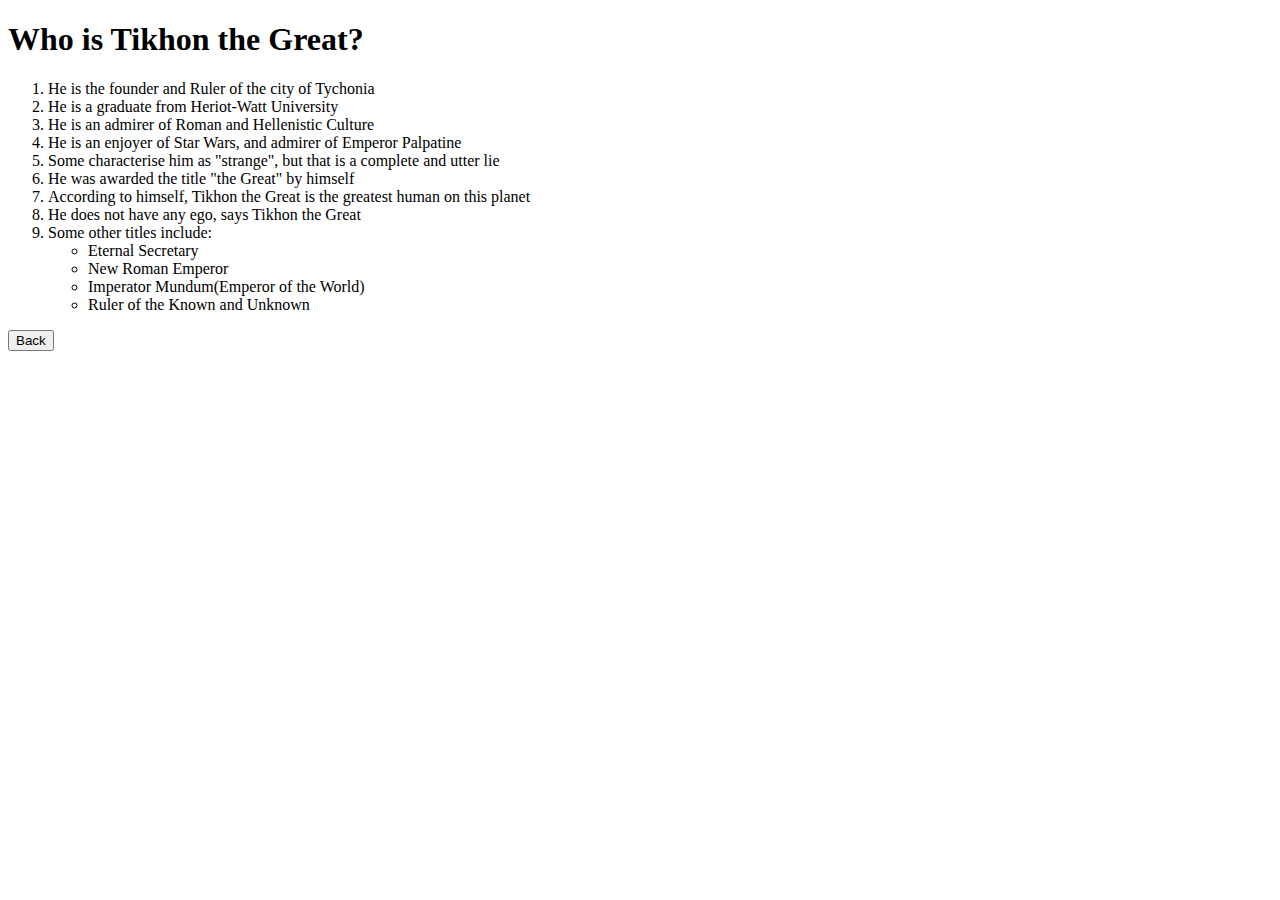
==== pages/tikhon.html @ e1d13ed9 "Changes:" ====
<!DOCTYPE HTML>
<html>
	<script>
		function backToMenu() {
		  window.location.href = "../index.html";
		}
	</script>
	<body>
		<h1>Who is Tikhon the Great?</h1>
		<ol>
			<li>He is the founder and Ruler of the city of Tychonia</li>
			<li>He is a graduate from Heriot-Watt University</li>
			<li>He is an admirer of Roman and Hellenistic Culture</li>
			<li>He is an enjoyer of Star Wars, and admirer of Emperor Palpatine</li>
			<li>Some characterise him as "strange", but that is a complete and utter lie</li>
			<li>He was awarded the title "the Great" by himself</li>
			<li>According to himself, Tikhon the Great is the greatest human on this planet</li>
			<li>He does not have any ego, says Tikhon the Great</li>
			<li>Some other titles include:</li>
				<ul>
					<li>Eternal Secretary</li>
					<li>New Roman Emperor</li>
					<li>Imperator Mundum(Emperor of the World)</li>
					<li>Ruler of the Known and Unknown</li>
				</ul>
			</li>
		</ol>
		<button onclick="backToMenu()">Back</button>
	</body>
</html>
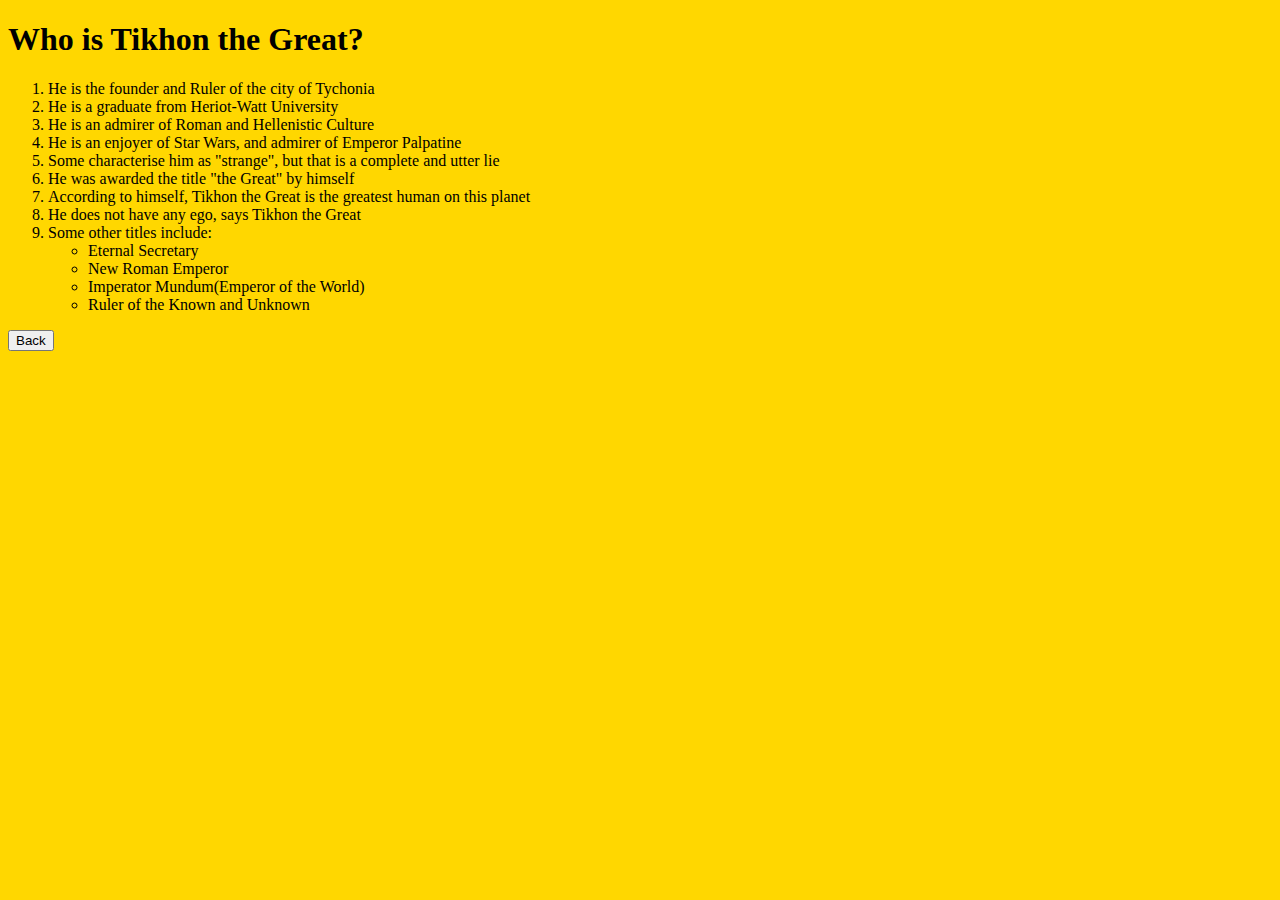
==== commit 83eac870: "Changes:" ====
--- a/pages/tikhon.html
+++ b/pages/tikhon.html
@@ -1,10 +1,16 @@
 <!DOCTYPE HTML>
 <html>
+	<head>
+		<link rel="stylesheet" href="../styles/main.css">
+		<title>Tikhon the Great</title>
+	</head>
+
 	<script>
 		function backToMenu() {
 		  window.location.href = "../index.html";
 		}
 	</script>
+
 	<body>
 		<h1>Who is Tikhon the Great?</h1>
 		<ol>
--- a/styles/main.css
+++ b/styles/main.css
@@ -0,0 +1,3 @@
+body {
+		background-color: rgb(255,215,0);
+}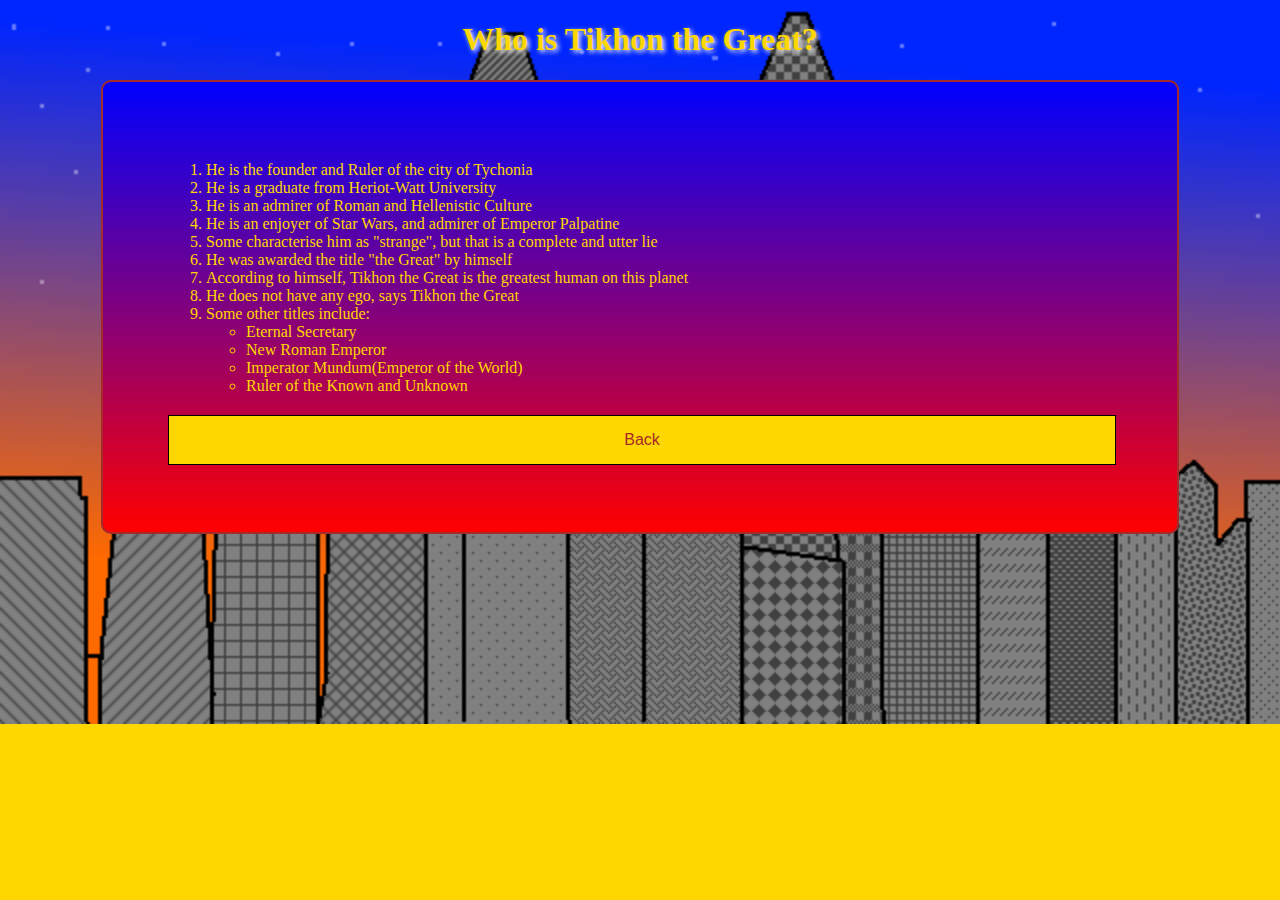
==== commit fe969b14: "Changes:" ====
--- a/pages/tikhon.html
+++ b/pages/tikhon.html
@@ -1,36 +1,39 @@
 <!DOCTYPE HTML>
 <html>
+	<script src="../scripts/scripts.js"></script>
+
 	<head>
 		<link rel="stylesheet" href="../styles/main.css">
 		<title>Tikhon the Great</title>
 	</head>
 
-	<script>
-		function backToMenu() {
-		  window.location.href = "../index.html";
-		}
-	</script>
-
 	<body>
 		<h1>Who is Tikhon the Great?</h1>
-		<ol>
-			<li>He is the founder and Ruler of the city of Tychonia</li>
-			<li>He is a graduate from Heriot-Watt University</li>
-			<li>He is an admirer of Roman and Hellenistic Culture</li>
-			<li>He is an enjoyer of Star Wars, and admirer of Emperor Palpatine</li>
-			<li>Some characterise him as "strange", but that is a complete and utter lie</li>
-			<li>He was awarded the title "the Great" by himself</li>
-			<li>According to himself, Tikhon the Great is the greatest human on this planet</li>
-			<li>He does not have any ego, says Tikhon the Great</li>
-			<li>Some other titles include:</li>
-				<ul>
-					<li>Eternal Secretary</li>
-					<li>New Roman Emperor</li>
-					<li>Imperator Mundum(Emperor of the World)</li>
-					<li>Ruler of the Known and Unknown</li>
-				</ul>
-			</li>
-		</ol>
-		<button onclick="backToMenu()">Back</button>
+		<div class = "normal_div">
+			<div>
+				<ol>
+					<li>He is the founder and Ruler of the city of Tychonia</li>
+					<li>He is a graduate from Heriot-Watt University</li>
+					<li>He is an admirer of Roman and Hellenistic Culture</li>
+					<li>He is an enjoyer of Star Wars, and admirer of Emperor Palpatine</li>
+					<li>Some characterise him as "strange", but that is a complete and utter lie</li>
+					<li>He was awarded the title "the Great" by himself</li>
+					<li>According to himself, Tikhon the Great is the greatest human on this planet</li>
+					<li>He does not have any ego, says Tikhon the Great</li>
+					<li>Some other titles include:</li>
+						<ul>
+							<li>Eternal Secretary</li>
+							<li>New Roman Emperor</li>
+							<li>Imperator Mundum(Emperor of the World)</li>
+							<li>Ruler of the Known and Unknown</li>
+						</ul>
+					</li>
+				</ol>
+			</div>
+			
+			<div>
+				<button class="button" onclick="backToMenu()">Back</button>
+			</div>
+		</div>
 	</body>
 </html>--- a/styles/main.css
+++ b/styles/main.css
@@ -1,3 +1,71 @@
 body {
+		background-image: url("../images/tychonia.png");
 		background-color: rgb(255,215,0);
+		background-repeat: no-repeat;
+		background-size: 100%
+}
+
+ol {
+		color: rgb(255,215,0);
+}
+
+h1 {
+		color: rgb(255,215,0);
+		text-shadow: 2px 2px 5px white;
+		text-align: center;
+}
+
+.heading {
+	color: rgb(255,215,0);
+	text-align: center;
+}
+
+p {
+		color: rgb(255,215,0);
+		text-align: center;
+}
+
+.normal_div {
+	transition-duration: 0.2s;
+		border-radius: 10px;
+		border: 2px solid rgb(165,42,42);
+		background: linear-gradient(rgb(0,0,255),rgb(255,0,0));
+		padding: 5%;
+		width: 75%;
+		margin: auto;
+}
+
+.normal_div:hover {
+		opacity: 0.8;
+}
+
+.grid-container {
+		margin: auto;
+		grid-template-columns: auto auto auto;
+		display:grid;
+		grid-column-gap: 10px;
+}
+
+.grid-element {
+		display:inline-grid;
+}
+
+.button {
+	transition-duration: 0.2s;
+	background-color: rgb(255,215,0);
+	border: 1px solid black;
+	color: rgb(165,42,42);
+	padding: 15px 32px;
+	text-align: center;
+	text-decoration: none;
+	display: inline-block;
+	font-size: 16px;
+	margin: 4px 2px;
+	cursor: pointer;
+	width: 100%
+}
+
+.button:hover {
+  background-color: rgb(165,42,42);
+  color: white;
 }